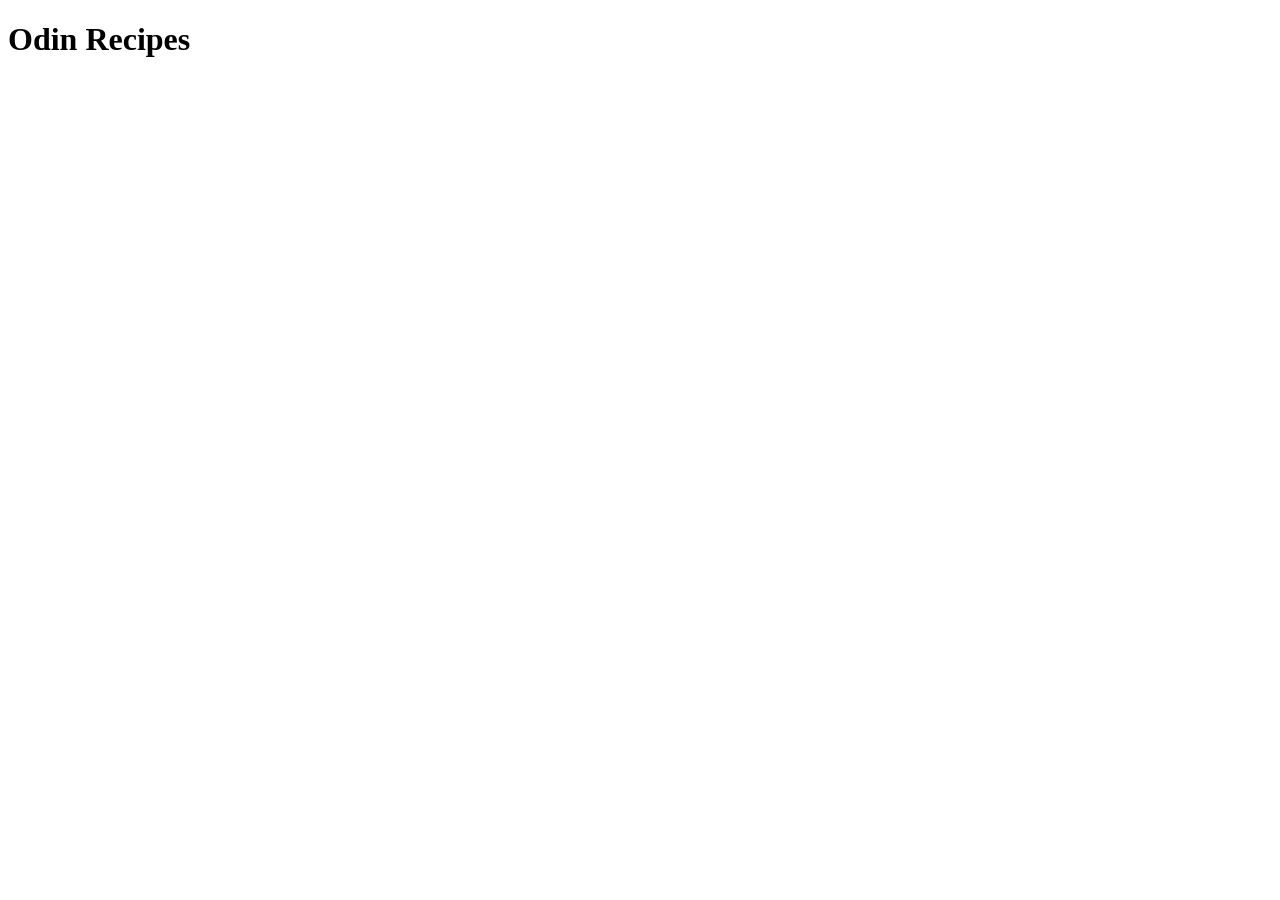
==== index.html @ 60f53823 "Iteration 1: initial structure create index.html, HTML boilerplate, add h1." ====
<!DOCTYPE html>
<html lang="en">
<head>
    <meta charset="UTF-8">
    <meta name="viewport" content="width=device-width, initial-scale=1.0">
    <title>Project: Recipes</title>
</head>
<body>
    <h1>Odin Recipes</h1>
</body>
</html>
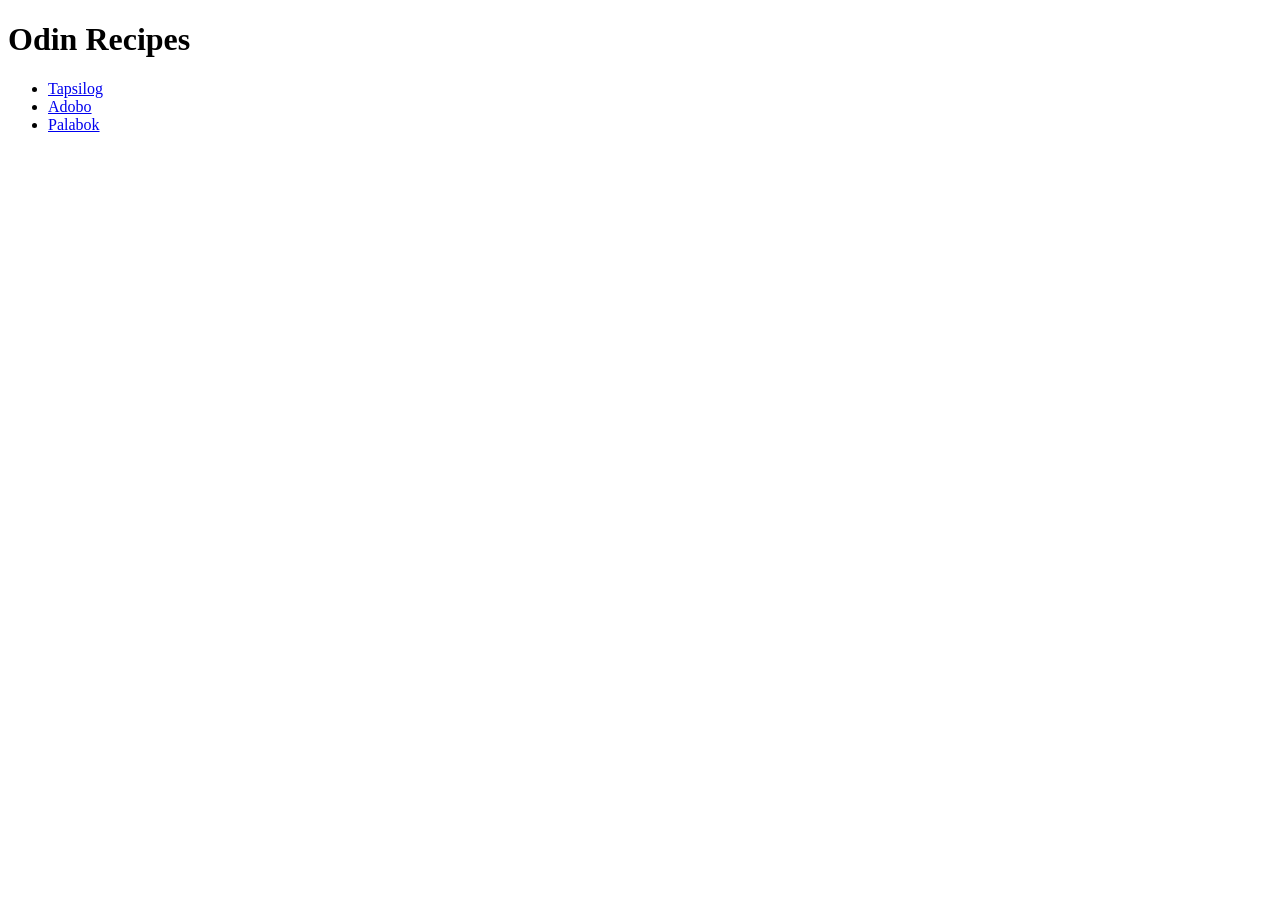
==== commit aba6fff0: "Iteration 4: add more recipes" ====
--- a/index.html
+++ b/index.html
@@ -7,5 +7,10 @@
 </head>
 <body>
     <h1>Odin Recipes</h1>
+    <ul>
+        <li><a href="./recipes/tapsilog.html">Tapsilog</a></li>
+        <li><a href="./recipes/adobo.html">Adobo</a></li>
+        <li><a href="./recipes/palabok.html">Palabok</a></li>
+    </ul>
 </body>
 </html>
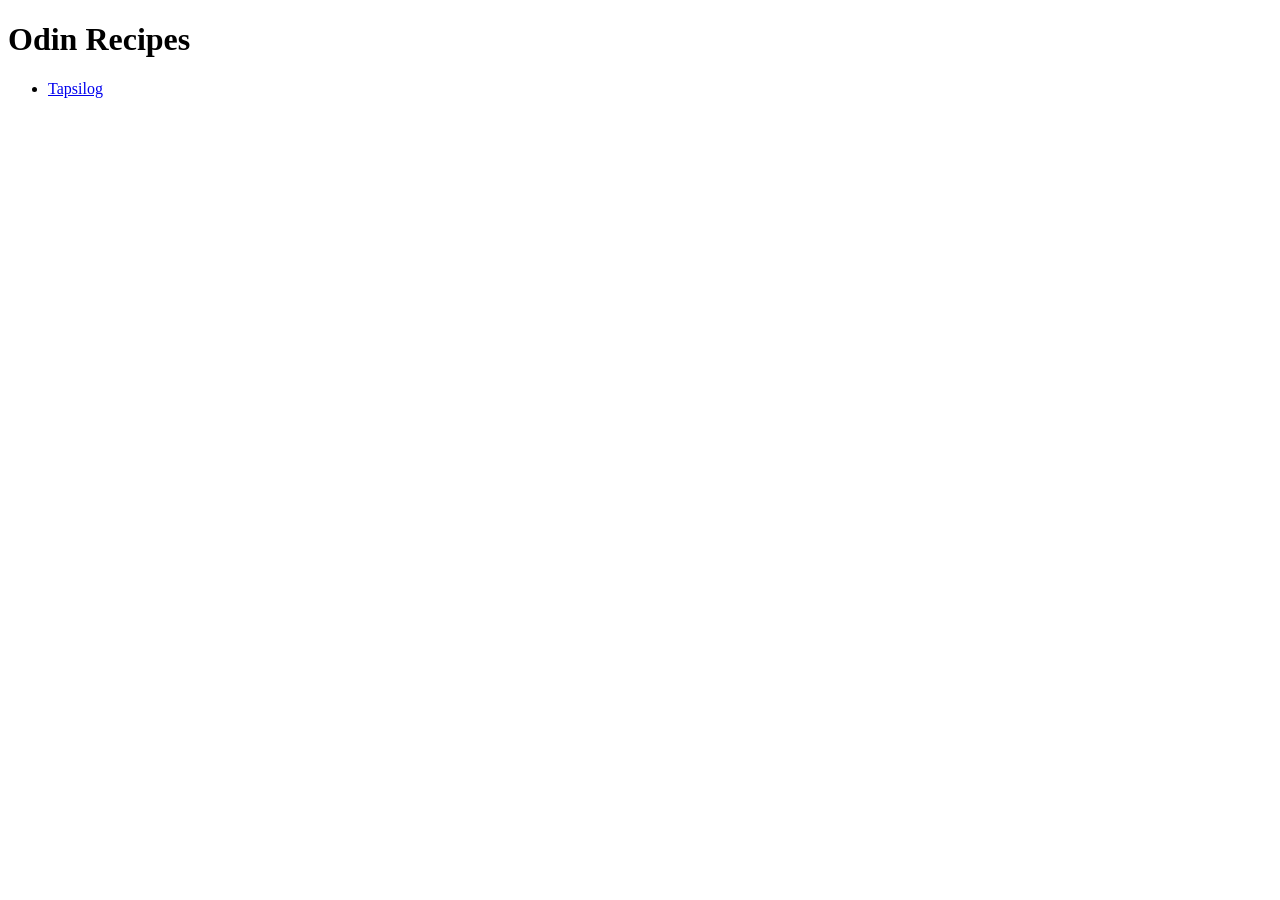
==== commit 3b7764c4: "Add Tapsilog Recipe 1 of 3" ====
--- a/index.html
+++ b/index.html
@@ -3,14 +3,12 @@
 <head>
     <meta charset="UTF-8">
     <meta name="viewport" content="width=device-width, initial-scale=1.0">
-    <title>Project: Recipes</title>
+    <title>Odin Recipes</title>
 </head>
 <body>
     <h1>Odin Recipes</h1>
     <ul>
         <li><a href="./recipes/tapsilog.html">Tapsilog</a></li>
-        <li><a href="./recipes/adobo.html">Adobo</a></li>
-        <li><a href="./recipes/palabok.html">Palabok</a></li>
     </ul>
 </body>
 </html>
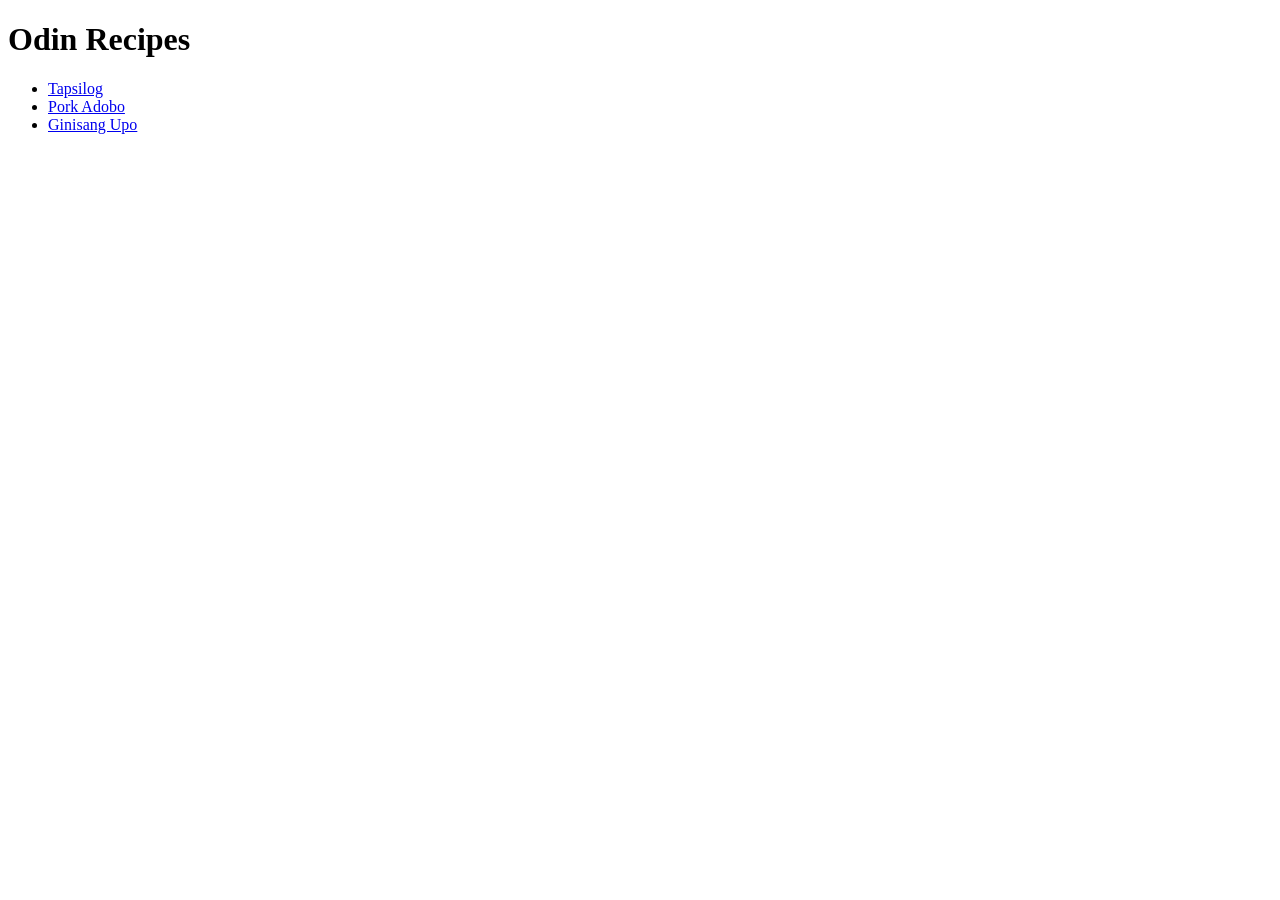
==== commit 7024297d: "Add Pork Adobo Recipe 2 of 3" ====
--- a/index.html
+++ b/index.html
@@ -9,6 +9,8 @@
     <h1>Odin Recipes</h1>
     <ul>
         <li><a href="./recipes/tapsilog.html">Tapsilog</a></li>
+        <li><a href="./recipes/tapsilog.html">Pork Adobo</a></li>
+        <li><a href="./recipes/tapsilog.html">Ginisang Upo</a></li>
     </ul>
 </body>
 </html>
